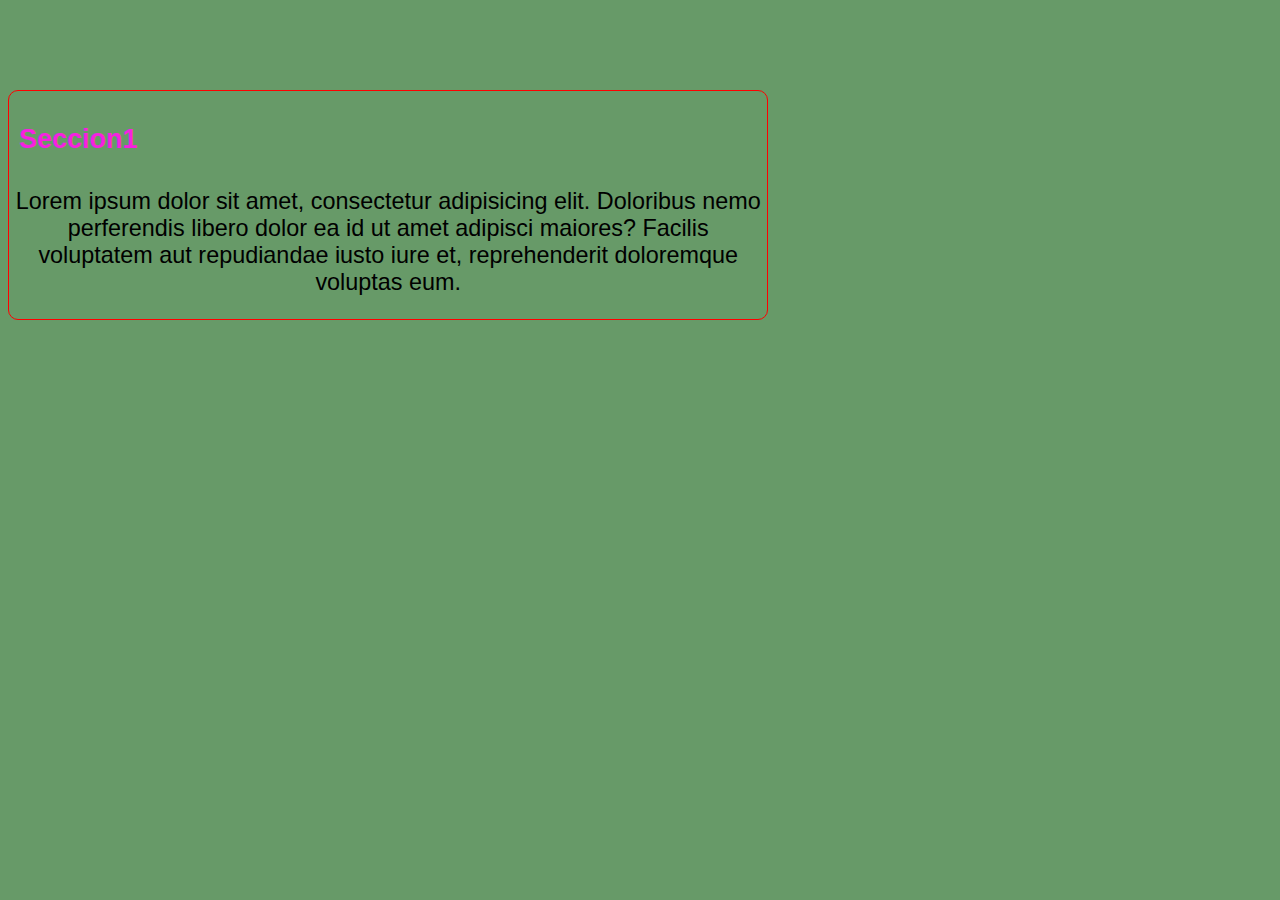
==== index.html @ 26c71b8a "Merge pull request #2 from braddy1/master" ====
<!DOCTYPE html>
<html lang="en">
<head>
	<meta charset="UTF-8">
	<link rel="stylesheet" href="public/css/estilo.css">
	<meta name="viewport" content="width=device-width, user-scalable=no, initial-scale=1.0, maximum-scale=1.0, minimum-scale=1.0">
	<title>test1</title>
</head>
<body>
	<header>
		<h1>Titulo 1</h1>
	</header>
	<section class="box">
		<h2>Seccion1</h2>
		<p>Lorem ipsum dolor sit amet, consectetur adipisicing elit. Doloribus nemo perferendis libero dolor ea id ut amet adipisci maiores? Facilis voluptatem aut repudiandae iusto iure et, reprehenderit doloremque voluptas eum.</p>
	</section>
</body>
</html>
---- public/css/estilo.css ----
body {
  background-color: #679A68;
  font-size: 18px;
  font-family: Arial; }

header {
  color: #679A68; }

section {
  border: 1px solid red;
  width: 60%; }
  section h2 {
    color: #F720E1;
    padding: 10px 10px; }
  section p {
    font-size: 1.3em;
    text-align: center; }

.box {
  -webkit-border-radius: 10px;
  -moz-border-radius: 10px;
  -ms-border-radius: 10px;
  border-radius: 10px; }

/*# sourceMappingURL=estilo.css.map */
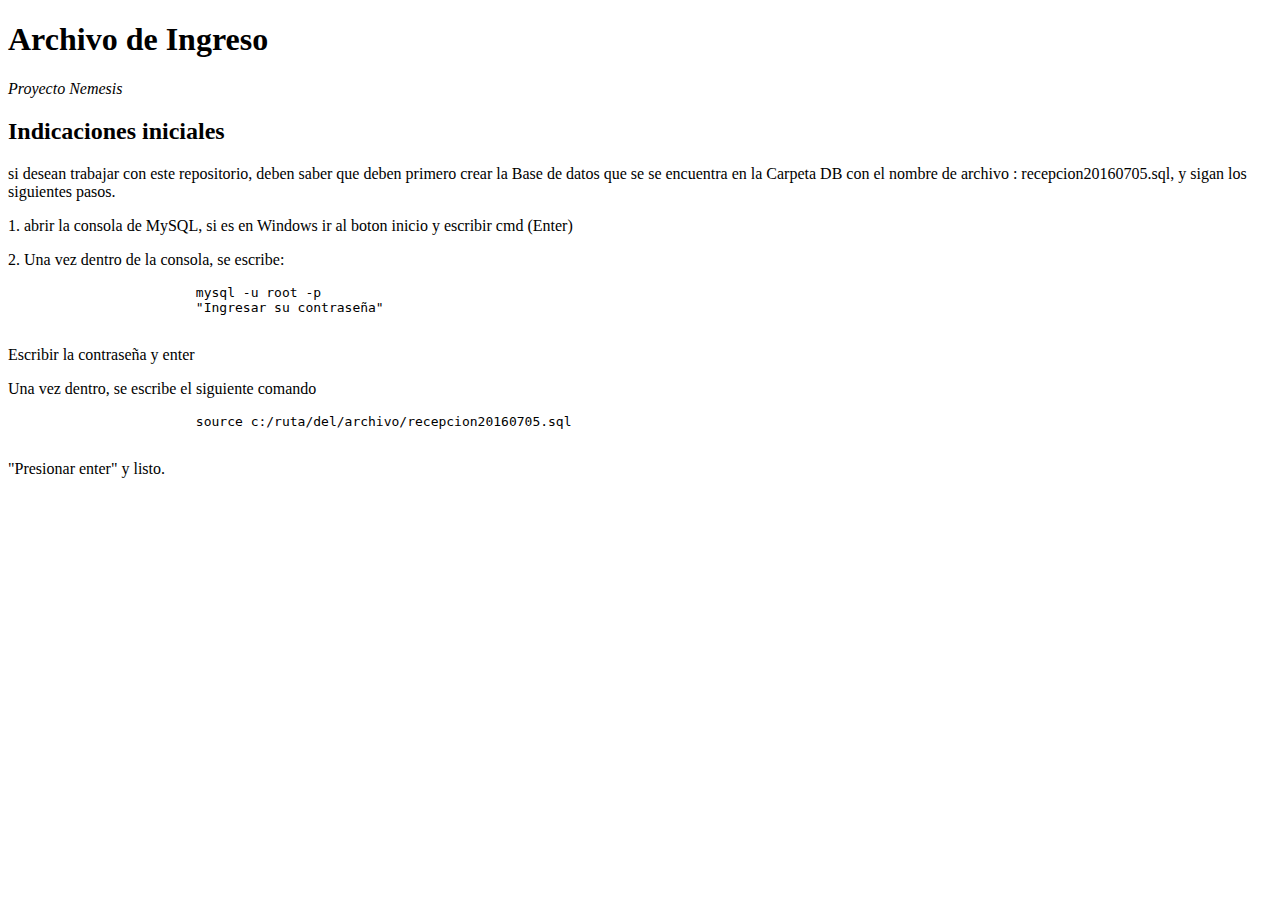
==== commit 8cbf19ce: "Cambios ultimos" ====
--- a/index.html
+++ b/index.html
@@ -1,18 +1,32 @@
 <!DOCTYPE html>
-<html lang="en">
+<html lang="es">
 <head>
 	<meta charset="UTF-8">
-	<link rel="stylesheet" href="public/css/estilo.css">
 	<meta name="viewport" content="width=device-width, user-scalable=no, initial-scale=1.0, maximum-scale=1.0, minimum-scale=1.0">
-	<title>test1</title>
+	<title>Proyecto Nemesis</title>
 </head>
 <body>
 	<header>
-		<h1>Titulo 1</h1>
+		<h1>Archivo de Ingreso</h1>
+		<em>Proyecto Nemesis</em>
+		<h2>Indicaciones iniciales</h2>
+		<p>si desean trabajar con este repositorio, deben saber que deben primero
+		crear la Base de datos que se se encuentra en la Carpeta DB  con el nombre
+		de archivo : recepcion20160705.sql, y sigan los siguientes pasos.</p>
+		<p>1. abrir la consola de MySQL, si es en Windows ir al boton inicio y escribir cmd (Enter)</p>
+		<p>2. Una vez dentro de la consola, se escribe:</p>
+		<pre>
+			mysql -u root -p
+			"Ingresar su contraseña"
+		</pre>
+		<p>Escribir la contraseña y enter</p>
+		<p>Una vez dentro, se escribe el siguiente comando</p>
+		<pre>
+			source c:/ruta/del/archivo/recepcion20160705.sql
+		</pre>
+		<p>"Presionar enter"
+			y listo.</p>
 	</header>
-	<section class="box">
-		<h2>Seccion1</h2>
-		<p>Lorem ipsum dolor sit amet, consectetur adipisicing elit. Doloribus nemo perferendis libero dolor ea id ut amet adipisci maiores? Facilis voluptatem aut repudiandae iusto iure et, reprehenderit doloremque voluptas eum.</p>
-	</section>
+
 </body>
 </html>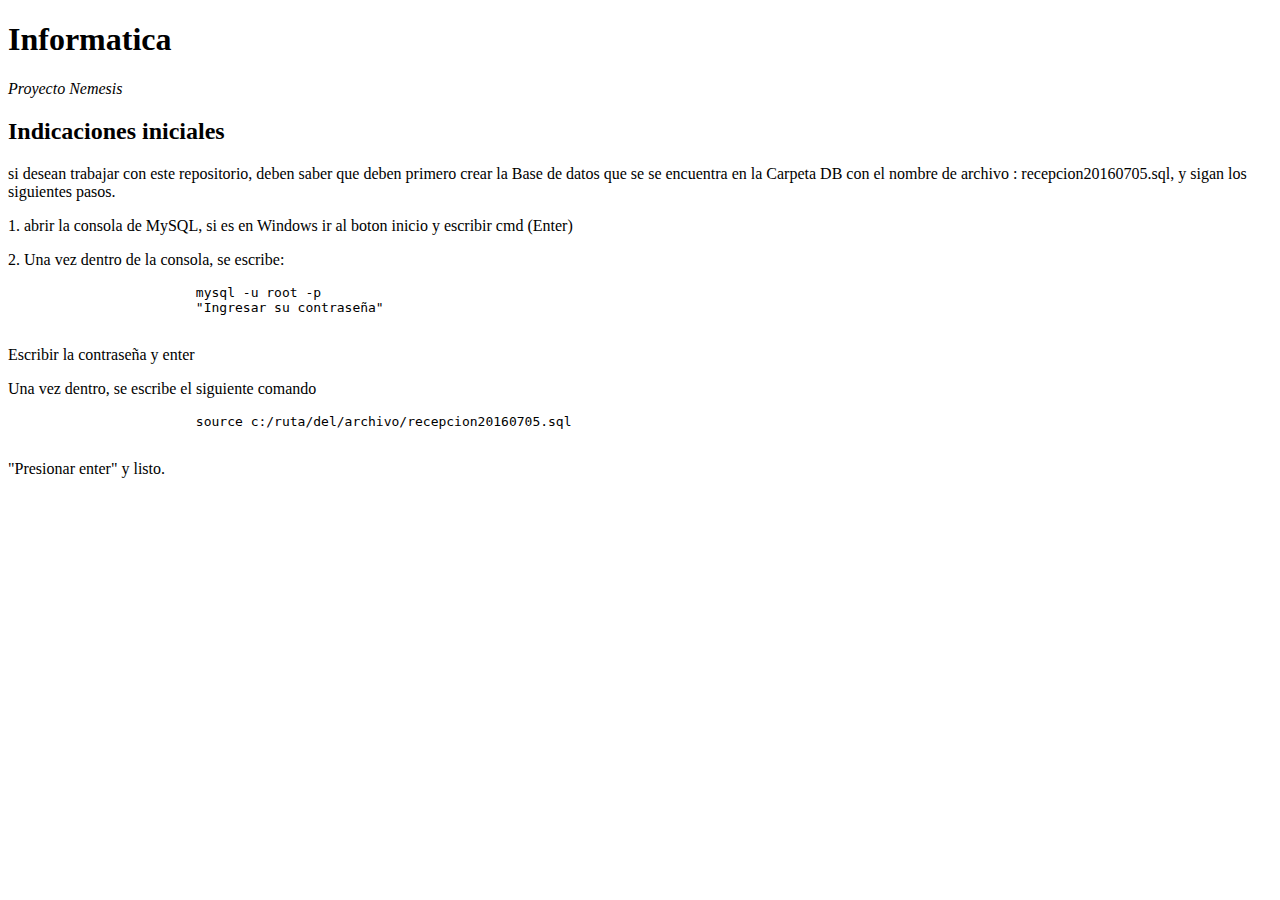
==== commit d1da95ac: "He agregado Clases para el ingreso de solicitudes encontradas" ====
--- a/index.html
+++ b/index.html
@@ -6,8 +6,9 @@
 	<title>Proyecto Nemesis</title>
 </head>
 <body>
+
 	<header>
-		<h1>Archivo de Ingreso</h1>
+		<h1>Informatica</h1>
 		<em>Proyecto Nemesis</em>
 		<h2>Indicaciones iniciales</h2>
 		<p>si desean trabajar con este repositorio, deben saber que deben primero
